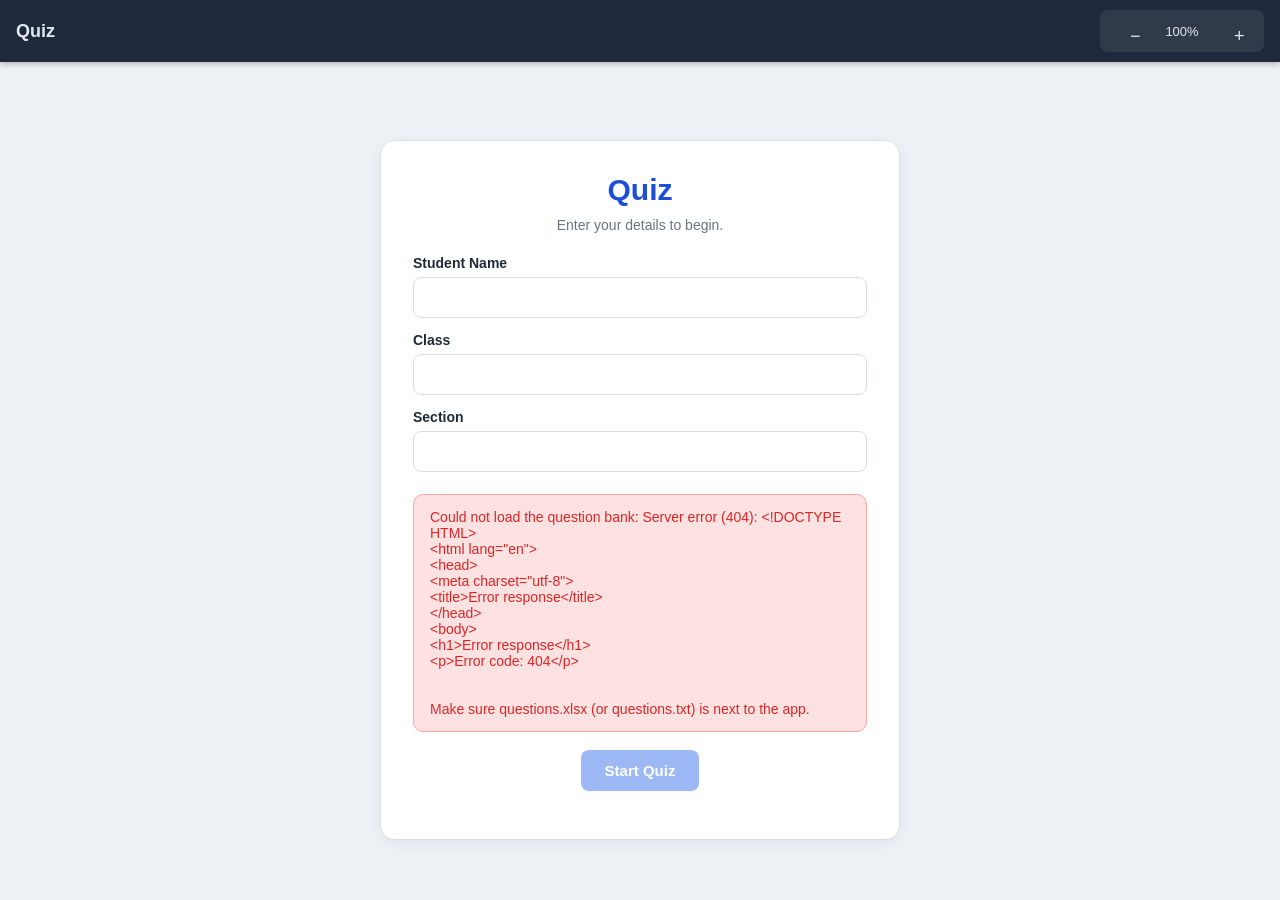
==== wwwroot/index.html @ a4bc2167 "Initial commit" ====
<!DOCTYPE html>
<html lang="en">
<head>
<meta charset="utf-8">
<meta name="viewport" content="width=device-width, initial-scale=1">
<title>Quiz</title>
<link rel="stylesheet" href="css/app.css">
</head>
<body>
<header id="topbar">
  <div class="topbar-inner">
    <div id="tb-title" class="tb-title">Quiz</div>
    <div id="tb-counter" class="tb-counter" hidden>Question 1 of 1</div>
    <div class="tb-right">
      <div id="tb-timer" class="tb-timer" hidden>00:00</div>
      <div class="zoom-group">
        <button id="btn-zoom-out" class="icon-btn" title="Zoom out" type="button">&minus;</button>
        <span id="zoom-label" class="zoom-label">100%</span>
        <button id="btn-zoom-in" class="icon-btn" title="Zoom in" type="button">+</button>
      </div>
    </div>
  </div>
</header>

<main id="main">
  <!-- ============ START SCREEN ============ -->
  <section id="view-start" class="view">
    <div class="card start-card">
      <h1 id="quiz-title">Quiz</h1>
      <div id="quiz-info" class="quiz-info"></div>
      <p class="subtitle">Enter your details to begin.</p>
      <div class="fields">
        <label>Student Name
          <input id="in-name" type="text" maxlength="40" autocomplete="off" spellcheck="false">
        </label>
        <label>Class
          <input id="in-class" type="text" maxlength="20" autocomplete="off" spellcheck="false">
        </label>
        <label>Section
          <input id="in-section" type="text" maxlength="20" autocomplete="off" spellcheck="false">
        </label>
      </div>
      <div id="taken-banner" class="banner banner-warn" hidden></div>
      <div id="load-error" class="banner banner-error" hidden></div>
      <div class="actions">
        <button id="btn-start" class="primary" disabled type="button">Start Quiz</button>
        <button id="btn-results" class="ghost" type="button" hidden>View Results</button>
        <button id="btn-import" class="ghost" type="button" hidden>Import Questions</button>
      </div>
      <p class="hint" id="hint-time"></p>
    </div>
  </section>

  <!-- ============ QUIZ / REVIEW SCREEN ============ -->
  <section id="view-quiz" class="view" hidden>
    <div class="quiz-layout">
      <aside id="passage-pane" class="passage-pane" hidden>
        <div id="passage-text" class="passage-text"></div>
      </aside>
      <div class="quiz-main">
        <div id="review-status" class="review-status" hidden></div>
        <div id="question-text" class="question-text"></div>
        <div id="image-wrap" class="image-wrap" hidden>
          <img id="question-image" alt="Question image">
          <div id="image-resize" class="image-resize" title="Drag to resize"></div>
        </div>
        <div id="options" class="options"></div>
        <div class="nav">
          <button id="btn-prev" class="nav-btn" type="button" disabled>&larr; Prev</button>
          <button id="btn-next" class="primary nav-btn" type="button">Next &rarr;</button>
        </div>
      </div>
    </div>
  </section>

  <!-- ============ SCORE SCREEN ============ -->
  <section id="view-score" class="view" hidden>
    <div class="card score-card">
      <div id="score-banner" class="score-banner"></div>
      <div class="actions">
        <button id="btn-review" class="primary" type="button">Review Answers</button>
        <button id="btn-finish" class="ghost" type="button">Finish</button>
      </div>
      <p id="save-note" class="hint" hidden></p>
    </div>
  </section>

  <!-- ============ RESULTS SCREEN ============ -->
  <section id="view-results" class="view" hidden>
    <div class="card results-card">
      <div class="results-top">
        <h1>Student Results</h1>
        <button id="btn-back-results" class="ghost" type="button">&larr; Back</button>
      </div>
      <label class="picker">Student
        <select id="student-select"></select>
      </label>
      <div id="results-body"></div>
    </div>
  </section>
</main>

<!-- ============ MODAL ============ -->
<div id="modal-backdrop" class="modal-backdrop" hidden>
  <div class="modal">
    <div id="modal-title" class="modal-title"></div>
    <div id="modal-text" class="modal-text"></div>
    <div class="modal-actions">
      <button id="modal-no" class="ghost" type="button">No</button>
      <button id="modal-yes" class="primary" type="button">Yes</button>
    </div>
  </div>
</div>

<input type="file" id="import-file" accept=".csv,text/csv" hidden>

<script src="js/app.js"></script>
</body>
</html>
---- wwwroot/css/app.css ----
:root {
  --zoom: 1;
  --accent: #2563eb;
  --accent-dark: #1d4ed8;
  --bg: #eef1f6;
  --card: #ffffff;
  --border: #d8dde7;
  --text: #1f2937;
  --muted: #6b7280;
  --green: #15803d;
  --green-bg: #dcfce7;
  --red: #dc2626;
  --red-bg: #fee2e2;
  --amber: #b45309;
  --amber-bg: #fef3c7;
  --topbar: #1e293b;
  --topbar-text: #e2e8f0;
}

* { box-sizing: border-box; }

html, body {
  margin: 0;
  padding: 0;
  height: 100%;
}

body {
  font-family: "Segoe UI", "Trebuchet MS", Arial, sans-serif;
  background: var(--bg);
  color: var(--text);
  font-size: calc(16px * var(--zoom));
}

/* ---------- Top bar ---------- */
#topbar {
  background: var(--topbar);
  color: var(--topbar-text);
  padding: 10px 16px;
  position: sticky;
  top: 0;
  z-index: 50;
  box-shadow: 0 2px 6px rgba(0,0,0,.25);
}

.topbar-inner {
  max-width: 1400px;
  margin: 0 auto;
  display: flex;
  align-items: center;
  gap: 16px;
}

.tb-title {
  font-weight: 700;
  font-size: calc(18px * var(--zoom));
  white-space: nowrap;
  overflow: hidden;
  text-overflow: ellipsis;
}

.tb-counter {
  font-size: calc(14px * var(--zoom));
  opacity: .85;
  white-space: nowrap;
}

.tb-right {
  margin-left: auto;
  display: flex;
  align-items: center;
  gap: 18px;
}

.tb-timer {
  font-variant-numeric: tabular-nums;
  font-size: calc(22px * var(--zoom));
  font-weight: 700;
  color: #fca5a5;
  min-width: 84px;
  text-align: right;
}

.tb-timer.low { color: #f87171; animation: pulse 1s infinite; }

@keyframes pulse {
  50% { opacity: .55; }
}

.zoom-group {
  display: flex;
  align-items: center;
  gap: 6px;
  background: rgba(255,255,255,.08);
  border-radius: 8px;
  padding: 4px 6px;
}

.icon-btn {
  width: 34px;
  height: 34px;
  border: none;
  border-radius: 6px;
  background: transparent;
  color: var(--topbar-text);
  font-size: calc(18px * var(--zoom));
  cursor: pointer;
}

.icon-btn:hover { background: rgba(255,255,255,.18); }

.zoom-label {
  font-size: calc(13px * var(--zoom));
  min-width: 44px;
  text-align: center;
}

/* ---------- Layout / views ---------- */
#main {
  max-width: 1400px;
  margin: 0 auto;
  padding: 24px 16px 48px;
}

.view { animation: fadein .18s ease; }

@keyframes fadein { from { opacity: 0; } to { opacity: 1; } }

.card {
  background: var(--card);
  border: 1px solid var(--border);
  border-radius: 14px;
  padding: 32px;
  box-shadow: 0 4px 18px rgba(15,23,42,.06);
}

/* ---------- Start card ---------- */
.start-card {
  max-width: 520px;
  margin: 6vh auto 0;
  text-align: center;
}

.start-card h1 {
  margin: 0 0 6px;
  font-size: calc(30px * var(--zoom));
  color: var(--accent-dark);
}

.quiz-info {
  color: var(--muted);
  font-size: calc(15px * var(--zoom));
  margin-bottom: 4px;
  white-space: pre-line;
}

.subtitle {
  color: var(--muted);
  margin: 10px 0 22px;
  font-size: calc(14px * var(--zoom));
}

.fields {
  display: grid;
  gap: 14px;
  text-align: left;
  margin-bottom: 22px;
}

.fields label {
  display: grid;
  gap: 6px;
  font-weight: 600;
  font-size: calc(14px * var(--zoom));
}

.fields input, .picker select {
  width: 100%;
  padding: 11px 12px;
  border: 1.5px solid var(--border);
  border-radius: 8px;
  font-size: calc(15px * var(--zoom));
  font-family: inherit;
  background: #fff;
  color: var(--text);
}

.fields input:focus, .picker select:focus {
  outline: none;
  border-color: var(--accent);
  box-shadow: 0 0 0 3px rgba(37,99,235,.15);
}

.actions {
  display: flex;
  flex-wrap: wrap;
  justify-content: center;
  gap: 12px;
  margin-top: 8px;
}

button {
  font-family: inherit;
  font-size: calc(15px * var(--zoom));
  border-radius: 8px;
  border: none;
  cursor: pointer;
  padding: 12px 24px;
  transition: background .12s ease, transform .05s ease;
}

button:active { transform: translateY(1px); }

button:disabled { opacity: .45; cursor: not-allowed; }

.primary {
  background: var(--accent);
  color: #fff;
  font-weight: 700;
}

.primary:hover:not(:disabled) { background: var(--accent-dark); }

.ghost {
  background: #fff;
  color: var(--accent-dark);
  border: 1.5px solid var(--border);
  font-weight: 600;
}

.ghost:hover:not(:disabled) { background: #f1f5f9; }

.banner {
  border-radius: 10px;
  padding: 14px 16px;
  margin: 18px 0;
  font-size: calc(14px * var(--zoom));
  white-space: pre-line;
  text-align: left;
}

.banner-warn {
  background: var(--amber-bg);
  border: 1px solid #fcd34d;
  color: var(--amber);
}

.banner-error {
  background: var(--red-bg);
  border: 1px solid #fca5a5;
  color: var(--red);
}

.hint {
  color: var(--muted);
  font-size: calc(13px * var(--zoom));
  margin: 16px 0 0;
}

/* ---------- Quiz layout ---------- */
.quiz-layout {
  display: grid;
  grid-template-columns: minmax(260px, 420px) 1fr;
  gap: 20px;
  align-items: start;
}

.passage-pane {
  background: var(--card);
  border: 1px solid var(--border);
  border-radius: 12px;
  padding: 18px;
  position: sticky;
  top: 74px;
  max-height: calc(100vh - 100px);
  overflow: auto;
}

.passage-label {
  font-size: calc(12px * var(--zoom));
  font-weight: 800;
  text-transform: uppercase;
  letter-spacing: .08em;
  color: var(--accent);
  margin-bottom: 10px;
}

.passage-text {
  font-size: calc(14px * var(--zoom));
  line-height: 1.65;
  color: #334155;
  white-space: pre-line;
}

/* When a question has no passage, the left column stays reserved (blank) so
   the question/options always sit in the same right-hand position. */
.passage-pane.empty {
  background: transparent;
  border: none;
  padding: 0;
}

.quiz-main {
  background: var(--card);
  border: 1px solid var(--border);
  border-radius: 12px;
  padding: 22px 26px;
  min-height: 62vh;
}

.question-text {
  font-size: calc(17px * var(--zoom));
  font-weight: 600;
  line-height: 1.5;
  margin-bottom: 16px;
  white-space: pre;
}

#question-text pre {
    white-space: pre-wrap;
    tab-size: 4;
    text-align: left;
}

/* Review-mode status tag */
.review-status {
  display: inline-block;
  font-weight: 700;
  font-size: calc(13px * var(--zoom));
  color: #92400e;
  background: #fef3c7;
  border: 1px solid #f59e0b;
  border-radius: 6px;
  padding: 6px 10px;
  margin-bottom: 12px;
}
.review-status[hidden] {
  display: none;
}

/* Image */
.image-wrap {
  border: 1px solid var(--border);
  border-radius: 10px;
  overflow: auto;
  height: calc(220px * var(--zoom));
  margin-bottom: 16px;
  background: #fafbfc;
  position: relative;
}

.image-wrap img {
  display: block;
  max-width: none;
  margin: 8px auto;
}

.image-resize {
  position: sticky;
  bottom: 0;
  left: 0;
  right: 0;
  height: 14px;
  cursor: ns-resize;
  background: repeating-linear-gradient(45deg, #cbd5e1, #cbd5e1 4px, transparent 4px, transparent 8px);
  opacity: .8;
  border-top: 1px solid var(--border);
}

.image-resize:active { opacity: 1; }

/* Options */
.options { display: grid; gap: 10px; margin-bottom: 20px; }

.option {
  display: flex;
  align-items: flex-start;
  gap: 12px;
  border: 1.5px solid var(--border);
  border-radius: 10px;
  padding: 12px 14px;
  cursor: pointer;
  font-size: calc(15px * var(--zoom));
  background: #fff;
  line-height: 1.5;
  user-select: none;
}

.option:hover { border-color: var(--accent); background: #f8faff; }

.option.selected {
  border-color: var(--accent);
  background: #eef4ff;
}

.option input[type=radio], .option input[type=checkbox] {
  width: 18px;
  height: 18px;
  margin: 3px 0 0;
  accent-color: var(--accent);
  flex: none;
}

.option .opt-letter {
  font-weight: 700;
  color: var(--accent-dark);
  flex: none;
}

/* Review-mode option states */
.option.correct {
  border-color: var(--green);
  background: var(--green-bg);
}

.option.wrong {
  border-color: var(--red);
  background: var(--red-bg);
}

.option .mark {
  margin-left: auto;
  flex: none;
  font-weight: 700;
}

.option.correct .mark { color: var(--green); }
.option.wrong .mark { color: var(--red); }

/* Navigation */
.nav {
  display: flex;
  justify-content: space-between;
  gap: 12px;
  margin-top: 8px;
}

.nav-btn { min-width: 120px; }

/* ---------- Score screen ---------- */
.score-card {
  max-width: 720px;
  margin: 6vh auto 0;
  text-align: center;
}

.score-banner {
  font-size: calc(18px * var(--zoom));
  line-height: 1.7;
  white-space: pre-line;
  margin-bottom: 20px;
}

/* ---------- Results screen ---------- */
.results-card { max-width: 980px; margin: 0 auto; }

.results-top {
  display: flex;
  justify-content: space-between;
  align-items: center;
  gap: 12px;
  flex-wrap: wrap;
  margin-bottom: 18px;
}

.results-top h1 { margin: 0; font-size: calc(24px * var(--zoom)); }

.picker {
  display: grid;
  gap: 6px;
  font-weight: 600;
  margin-bottom: 22px;
  font-size: calc(14px * var(--zoom));
}

.results-summary {
  background: #f0f7ff;
  border: 1px solid #bfdbfe;
  border-radius: 10px;
  padding: 14px 16px;
  font-weight: 700;
  margin-bottom: 20px;
  font-size: calc(15px * var(--zoom));
  white-space: pre-line;
}

.rq-block {
  border: 1px solid var(--border);
  border-radius: 10px;
  padding: 14px 16px;
  margin-bottom: 12px;
  background: #fbfbfd;
}

.rq-q {
  font-weight: 700;
  margin-bottom: 8px;
  font-size: calc(15px * var(--zoom));
  white-space: pre-line;
}

.rq-passage {
  color: var(--muted);
  font-style: italic;
  font-size: calc(13px * var(--zoom));
  margin-bottom: 8px;
  white-space: pre-line;
}

.rq-verdict {
  font-weight: 700;
  font-size: calc(14px * var(--zoom));
  margin-bottom: 8px;
}

.rq-verdict.correct { color: var(--green); }
.rq-verdict.wrong { color: var(--red); }
.rq-verdict.na { color: var(--muted); }

.rq-option {
  font-size: calc(14px * var(--zoom));
  padding: 3px 0;
  white-space: pre-line;
}

.rq-option.correct { color: var(--green); font-weight: 700; }
.rq-option.wrong { color: var(--red); font-weight: 700; }

/* ---------- Modal ---------- */
.modal-backdrop {
  position: fixed;
  inset: 0;
  background: rgba(15,23,42,.5);
  display: flex;
  align-items: center;
  justify-content: center;
  z-index: 100;
}

/* Without this, display:flex above would defeat the [hidden] attribute and
   leave an empty dialog box visible on the page at all times. */
.modal-backdrop[hidden] {
  display: none;
}

.modal {
  background: #fff;
  border-radius: 12px;
  padding: 26px 28px;
  max-width: 460px;
  width: 92%;
  box-shadow: 0 20px 50px rgba(0,0,0,.3);
}

.modal-title {
  font-size: calc(19px * var(--zoom));
  font-weight: 800;
  margin-bottom: 12px;
}

.modal-text {
  font-size: calc(15px * var(--zoom));
  line-height: 1.6;
  white-space: pre-line;
  margin-bottom: 22px;
}

.modal-actions {
  display: flex;
  justify-content: flex-end;
  gap: 12px;
}

@media (max-width: 860px) {
  .quiz-layout { grid-template-columns: 1fr; }
  .passage-pane { position: static; max-height: none; }
}
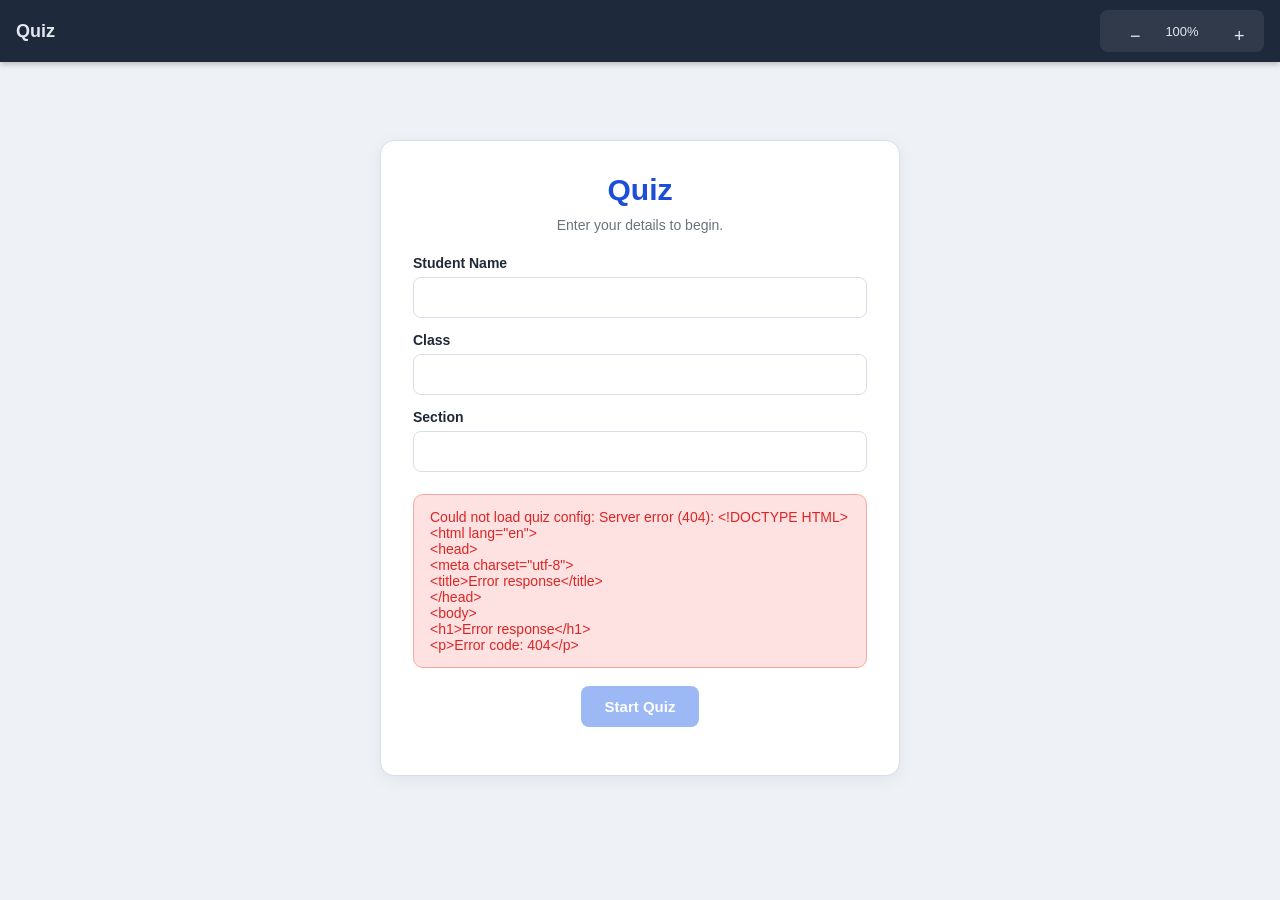
==== commit 5a743f5c: "question count, negative marking in red, Name(60), class(2), section(1), name(40)+hover" ====
--- a/wwwroot/index.html
+++ b/wwwroot/index.html
@@ -12,6 +12,7 @@
     <div id="tb-title" class="tb-title">Quiz</div>
     <div id="tb-counter" class="tb-counter" hidden>Question 1 of 1</div>
     <div class="tb-right">
+      <button id="btn-submit-anyway" class="tb-submit" type="button" hidden>Submit Anyway</button>
       <div id="tb-timer" class="tb-timer" hidden>00:00</div>
       <div class="zoom-group">
         <button id="btn-zoom-out" class="icon-btn" title="Zoom out" type="button">&minus;</button>
@@ -31,13 +32,13 @@
       <p class="subtitle">Enter your details to begin.</p>
       <div class="fields">
         <label>Student Name
-          <input id="in-name" type="text" maxlength="40" autocomplete="off" spellcheck="false">
+          <input id="in-name" type="text" maxlength="60" autocomplete="off" spellcheck="false">
         </label>
         <label>Class
-          <input id="in-class" type="text" maxlength="20" autocomplete="off" spellcheck="false">
+          <input id="in-class" type="text" maxlength="2" autocomplete="off" spellcheck="false" inputmode="numeric" pattern="[0-9]*">
         </label>
         <label>Section
-          <input id="in-section" type="text" maxlength="20" autocomplete="off" spellcheck="false">
+          <input id="in-section" type="text" maxlength="1" autocomplete="off" spellcheck="false" autocapitalize="characters">
         </label>
       </div>
       <div id="taken-banner" class="banner banner-warn" hidden></div>
@@ -95,6 +96,26 @@
       <label class="picker">Student
         <select id="student-select"></select>
       </label>
+      <div class="results-table-bar">
+        <button id="btn-results-table" class="tb-submit" type="button" title="Show or hide the student summary table">
+          <span class="results-table-ico">&#9636;</span> <span id="results-table-btn-text">Show Student Table</span>
+        </button>
+        <button id="btn-results-refresh" class="ghost" type="button" title="Refresh latest scores">&#8635; Refresh</button>
+      </div>
+      <div id="results-table-wrap" hidden>
+        <table class="results-table">
+          <thead>
+            <tr>
+              <th data-sort="name">Name<span class="sort-arrow"></span></th>
+              <th data-sort="marks">Marks<span class="sort-arrow"></span></th>
+              <th data-sort="ipAddress">IP<span class="sort-arrow"></span></th>
+              <th data-sort="class">Class<span class="sort-arrow"></span></th>
+              <th data-sort="section">Section<span class="sort-arrow"></span></th>
+            </tr>
+          </thead>
+          <tbody id="results-tbody"></tbody>
+        </table>
+      </div>
       <div id="results-body"></div>
     </div>
   </section>
--- a/wwwroot/css/app.css
+++ b/wwwroot/css/app.css
@@ -115,6 +115,19 @@
   text-align: center;
 }
 
+.tb-submit {
+  background: rgba(255,255,255,.08);
+  border: 1px solid rgba(255,255,255,.18);
+  color: var(--topbar-text);
+  border-radius: 8px;
+  padding: 6px 12px;
+  font-size: calc(13px * var(--zoom));
+  cursor: pointer;
+  white-space: nowrap;
+}
+
+.tb-submit:hover { background: rgba(255,255,255,.18); }
+
 /* ---------- Layout / views ---------- */
 #main {
   max-width: 1400px;
@@ -255,6 +268,12 @@
   color: var(--muted);
   font-size: calc(13px * var(--zoom));
   margin: 16px 0 0;
+}
+
+.hint--meta {
+  color: var(--text);
+  font-size: calc(14px * var(--zoom));
+  font-weight: 600;
 }
 
 /* ---------- Quiz layout ---------- */
@@ -473,6 +492,46 @@
   font-size: calc(14px * var(--zoom));
 }
 
+.results-table-bar {
+  display: flex;
+  gap: 10px;
+  align-items: center;
+  flex-wrap: wrap;
+  margin-bottom: 14px;
+}
+
+.results-table {
+  width: 100%;
+  border-collapse: collapse;
+  margin-bottom: 20px;
+  font-size: calc(14px * var(--zoom));
+  background: #fff;
+}
+
+.results-table th {
+  background: var(--topbar);
+  color: #fff;
+  text-align: left;
+  padding: 8px 10px;
+  cursor: pointer;
+  user-select: none;
+  white-space: nowrap;
+  border: 1px solid var(--topbar);
+}
+
+.results-table th:hover { background: var(--accent-dark); }
+
+.results-table th .sort-arrow { color: #ffe08a; }
+
+.results-table td {
+  padding: 7px 10px;
+  border: 1px solid var(--border);
+}
+
+.results-table tbody tr:nth-child(even) { background: #f6f8fb; }
+
+.results-table tbody tr:hover { background: #eaf1fb; }
+
 .results-summary {
   background: #f0f7ff;
   border: 1px solid #bfdbfe;
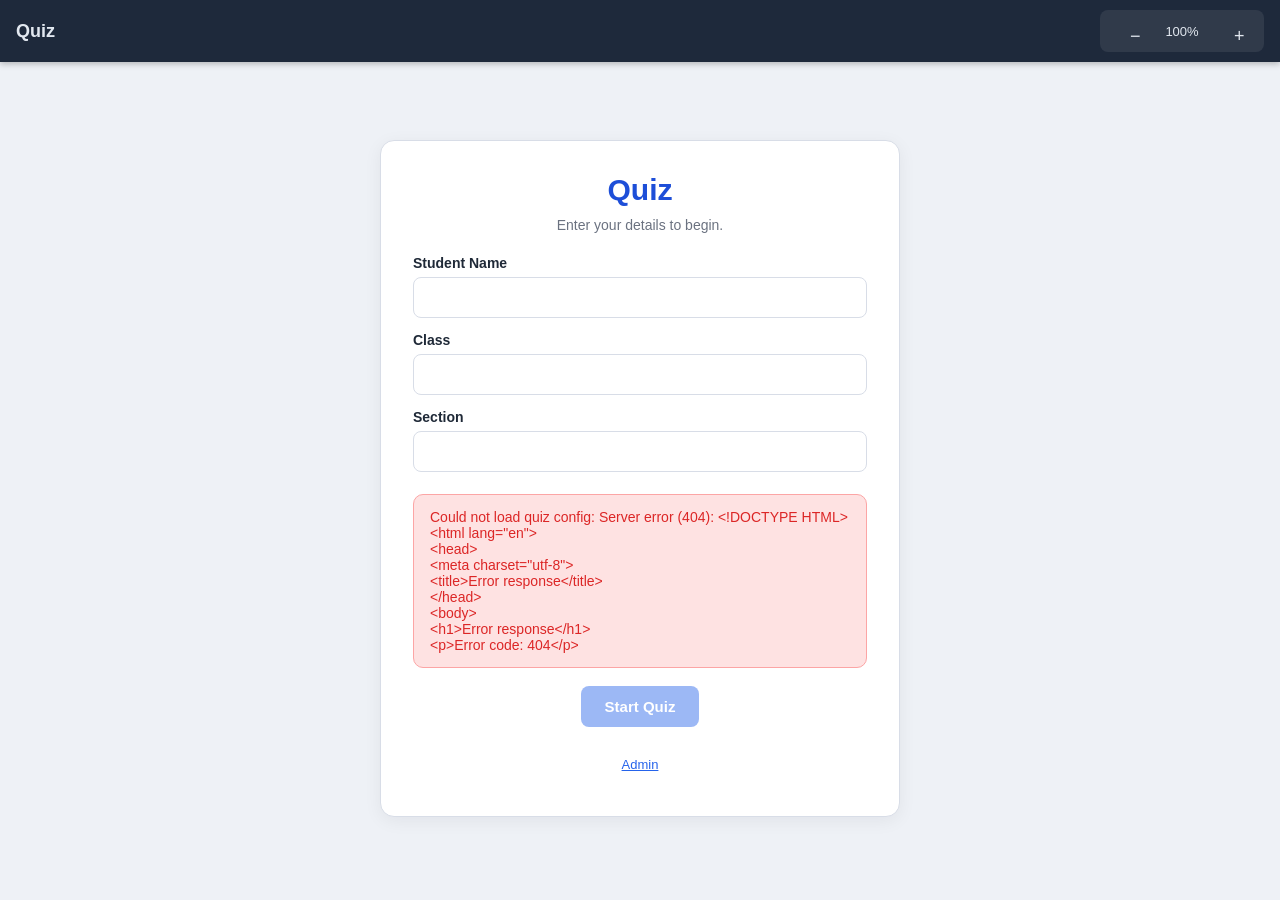
==== commit ec1b0cb0: "admin section and configurations (def pw admin123). No manual and black window" ====
--- a/wwwroot/index.html
+++ b/wwwroot/index.html
@@ -49,6 +49,9 @@
         <button id="btn-import" class="ghost" type="button" hidden>Import Questions</button>
       </div>
       <p class="hint" id="hint-time"></p>
+      <div class="admin-link">
+        <button id="btn-admin" class="link-btn" type="button">Admin</button>
+      </div>
     </div>
   </section>
 
@@ -133,6 +136,59 @@
   </div>
 </div>
 
+<!-- ============ ADMIN ============ -->
+<div id="admin-backdrop" class="modal-backdrop" hidden>
+  <div class="modal admin-modal">
+    <div class="modal-title">Admin</div>
+    <div id="admin-login">
+      <p class="hint">Enter admin password to manage settings.</p>
+      <p id="admin-setup-hint" class="hint" hidden>No admin password set. Create one to secure the panel.</p>
+      <label>Password
+        <input id="admin-pass" type="password" autocomplete="off">
+      </label>
+      <div class="modal-actions">
+        <button id="admin-login-btn" class="primary" type="button">Login</button>
+        <button id="admin-cancel" class="ghost" type="button">Cancel</button>
+      </div>
+      <p id="admin-login-error" class="hint" style="color:var(--red)" hidden></p>
+    </div>
+    <div id="admin-panel" hidden>
+      <div class="admin-grid">
+        <label>Time (minutes)
+          <input id="admin-time" type="number" min="1" max="300">
+        </label>
+        <label>Negative Marking (%)
+          <input id="admin-neg" type="number" min="0" max="100">
+        </label>
+        <label>Quiz Folder
+          <input id="admin-folder" type="text" placeholder="e.g. Math">
+          <span class="hint">Subfolder in publish/ (e.g. Math, Radhika_Nepali). Empty = root.</span>
+          <span class="hint">Available: <span id="admin-folders"></span></span>
+        </label>
+        <label>Result File
+          <input id="admin-resultfile" type="text">
+        </label>
+        <label>Port
+          <input id="admin-port" type="number" min="1" max="65535">
+        </label>
+        <label class="check"><input id="admin-allowResultViewing" type="checkbox"> Allow Result Viewing (View Results button)</label>
+        <label class="check"><input id="admin-allowImport" type="checkbox"> Allow Import</label>
+        <label class="check"><input id="admin-allowReview" type="checkbox"> Allow Review (after quiz)</label>
+        <label class="check"><input id="admin-allowAnswerDetails" type="checkbox"> Allow Answer Details (in View Results)</label>
+        <label>New Admin Password (leave blank to keep)
+          <input id="admin-newpass" type="password" autocomplete="new-password" placeholder="min 4 chars">
+        </label>
+      </div>
+      <div class="modal-actions">
+        <button id="admin-save" class="primary" type="button">Save (hot-reload)</button>
+        <button id="admin-restart" class="ghost" type="button" title="Restart server for folder/port">Restart Server</button>
+        <button id="admin-close" class="ghost" type="button">Close</button>
+      </div>
+      <p id="admin-msg" class="hint" hidden></p>
+    </div>
+  </div>
+</div>
+
 <input type="file" id="import-file" accept=".csv,text/csv" hidden>
 
 <script src="js/app.js"></script>
--- a/wwwroot/css/app.css
+++ b/wwwroot/css/app.css
@@ -276,6 +276,15 @@
   font-weight: 600;
 }
 
+.admin-link { margin-top: 18px; text-align: center; }
+.link-btn { background: none; border: none; color: var(--accent); cursor: pointer; font-size: calc(13px * var(--zoom)); text-decoration: underline; }
+.link-btn:hover { color: var(--accent-dark); }
+.admin-modal { max-width: 520px; width: 95%; max-height: 90vh; overflow-y: auto; }
+.admin-grid { display: grid; gap: 12px; text-align: left; margin: 16px 0; }
+.admin-grid label { display: grid; gap: 6px; font-weight: 600; font-size: calc(14px * var(--zoom)); }
+.admin-grid label.check { display: flex; align-items: center; gap: 8px; font-weight: 600; }
+.admin-grid input[type="text"], .admin-grid input[type="number"], .admin-grid input[type="password"] { width: 100%; padding: 8px 10px; border: 1.5px solid var(--border); border-radius: 8px; font-size: calc(14px * var(--zoom)); font-family: inherit; }
+
 /* ---------- Quiz layout ---------- */
 .quiz-layout {
   display: grid;
